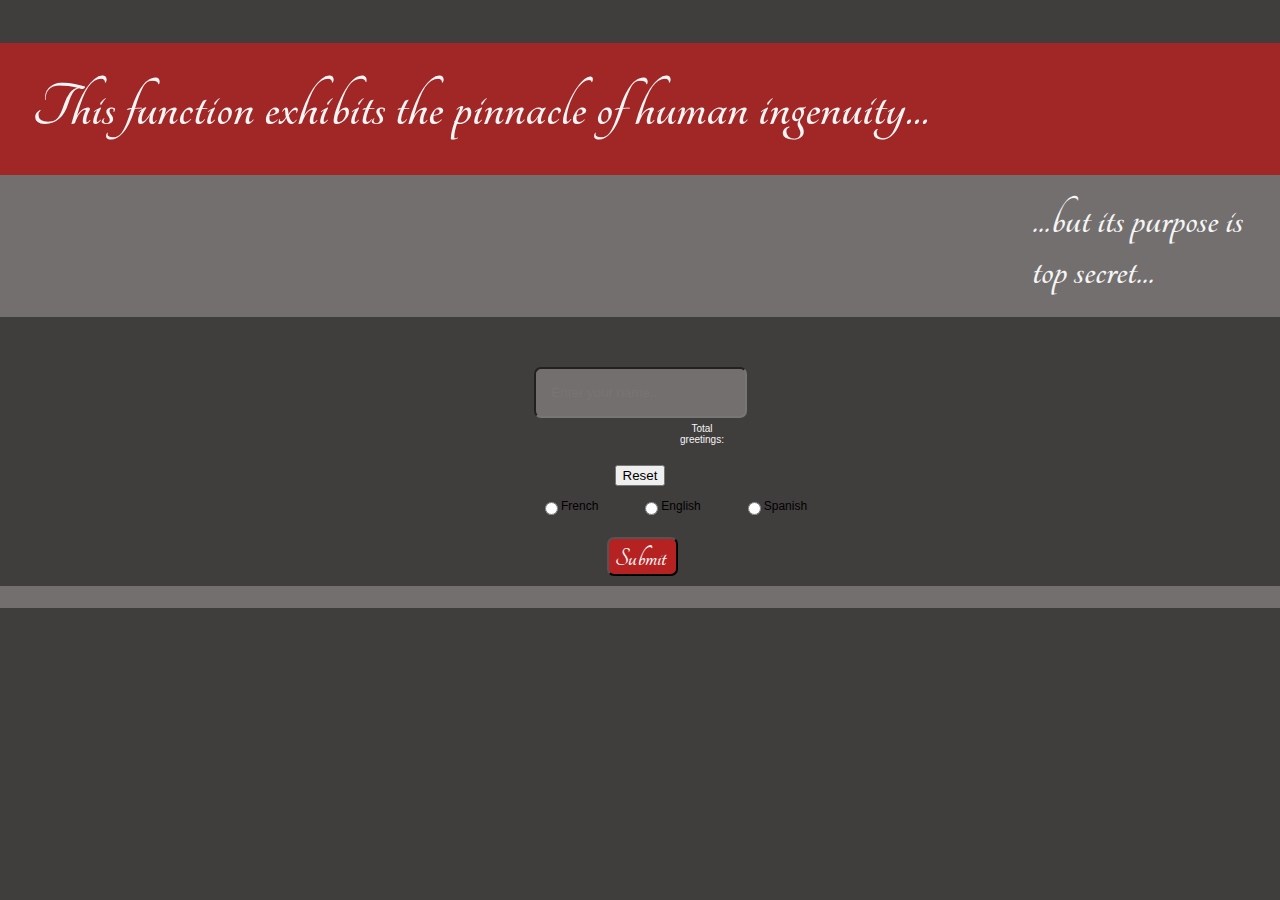
==== greetings/index.html @ 81252a0f "adding all work to master" ====
<!DOCTYPE html>
<html>
  <head>
    <meta charset="utf-8">
    <title>Greeting</title>
    <link rel="stylesheet" href="greet.css">
    <link rel="stylesheet" href="https://fonts.googleapis.com/css?family=Tangerine">
  </head>
  <body>

    <h1> This function exhibits the pinnacle of human ingenuity... </h1>

    <h2 id="mouseover" type="text">...but its purpose is top secret...</h2>

    <div class="io">

      <input id="iName" type="text" name="iName" placeholder="Enter your name..."><br><br>

      <div id="greetingBox">
        <p id="totalGreetings">Total greetings: </p> <div id="greetingCounter"></div>
      </div>

      <input id="greetReset" type="button" value="Reset">

        <div id="languageRadioBtns">
          <input type="radio" name="languageSelect" value="fr"><p class="language">French</p>
          <input type="radio" name="languageSelect" value="en"><p class="language">English</p>
          <input type="radio" name="languageSelect" value="es"><p class="language">Spanish</p>
        </div>

      <input id="button" type="button" value="Submit">

      <div id="oName"></div>

    </div>

    <script src="greet.js">

    </script>
  </body>
</html>
---- greetings/greet.css ----
body {
  font-family: 'Tangerine', serif;
  font-size: 2em;
  background-color: rgb(64, 61, 61);
  padding: 0;
  margin: 0;
  margin-bottom: 1em;
}

h1 {
  background-color: rgba(189, 33, 33, 0.78);
  padding: 0.5em;
  color: whitesmoke;
  margin-bottom: 0;
}

#mouseover {
  padding-left: 21.5em;
  background-color: rgba(134, 129, 129, 0.74);
  margin: 0;
  padding-top: 20px;
  padding-bottom: 20px;
  color: whitesmoke;
}

#yourName {
  text-align: center;
  font-size: 50px;
  background-color: rgba(189, 33, 33, 0.78);
  padding: 0.5em;
  color: whitesmoke;
  font-weight: 500;
  margin-bottom: 0;
  border: solid whitesmoke;
  border-radius: 9px;
}

#button {
  font-family: 'Tangerine', serif;
  font-size: 0.8em;
  color: whitesmoke;
  background-color: rgba(189, 33, 33, 0.95);
  margin-left: 5px;
  padding-right: 10px;
  padding-top: 5px;
  font-weight: bold;
  border-radius: 7px;
  margin-bottom: 10px;
}

.io {
  text-align: center;
}

input#iName {
  border-radius: 7px;
  padding: 16px;
  margin-top: 50px;
  background-color: rgba(134, 129, 129, 0.74);
}

#oName {
  text-align: center;
  font-size: 2em;
  /* border: solid whitesmoke; */
  /* border-radius: 11px; */
  margin: 0em 0em 0em;
  background-color: rgba(134, 129, 129, 0.74);
  color: whitesmoke;
  padding-top: 11px;
  padding-right: 3px;
  font-weight: 600;
  font-size: 4em;
  padding-top: 22px;
}

#totalGreetings {
  margin: 0;
}

#greetingBox {
  margin: -3em 60em 1em 68em;
  padding-top: 0em;
  display: -webkit-box;
  font-family: sans-serif;
  font-size: 10px;
  color: whitesmoke;
}

#greetingCounter {
  padding-left: 5px;
}

#languageRadioBtns {
  display: -webkit-inline-box;
  font-size: 12px;
  font-family: sans-serif;
  margin-right: 0px;
  padding: 0em 41em 0em 45em;
}

.language {
  padding: 0em 3.5em 2em 0em;
  margin: 0;
}
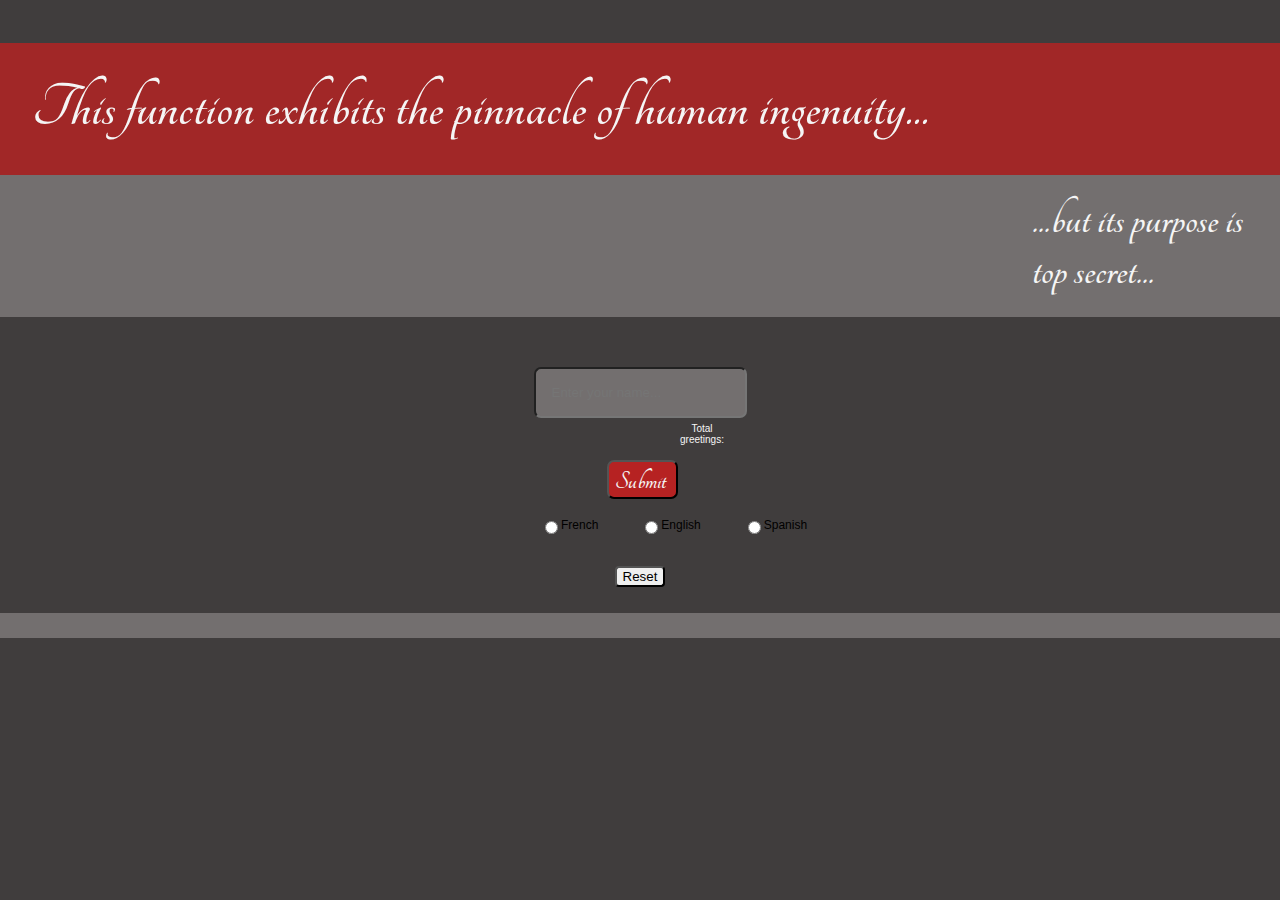
==== commit 50287982: "moved reset button to more optimal position" ====
--- a/greetings/index.html
+++ b/greetings/index.html
@@ -20,7 +20,8 @@
         <p id="totalGreetings">Total greetings: </p> <div id="greetingCounter"></div>
       </div>
 
-      <input id="greetReset" type="button" value="Reset">
+      <input id="button" type="button" value="Submit">
+
 
         <div id="languageRadioBtns">
           <input type="radio" name="languageSelect" value="fr"><p class="language">French</p>
@@ -28,7 +29,7 @@
           <input type="radio" name="languageSelect" value="es"><p class="language">Spanish</p>
         </div>
 
-      <input id="button" type="button" value="Submit">
+      <input id="greetReset" type="button" value="Reset">
 
       <div id="oName"></div>
 
--- a/greetings/greet.css
+++ b/greetings/greet.css
@@ -46,6 +46,7 @@
   font-weight: bold;
   border-radius: 7px;
   margin-bottom: 10px;
+  margin-top: 5px;
 }
 
 .io {
@@ -64,14 +65,14 @@
   font-size: 2em;
   /* border: solid whitesmoke; */
   /* border-radius: 11px; */
-  margin: 0em 0em 0em;
+  margin: 0.1em 0em 0em 0em;
   background-color: rgba(134, 129, 129, 0.74);
   color: whitesmoke;
   padding-top: 11px;
   padding-right: 3px;
   font-weight: 600;
   font-size: 4em;
-  padding-top: 22px;
+  padding-top: 25px;
 }
 
 #totalGreetings {
@@ -103,3 +104,8 @@
   padding: 0em 3.5em 2em 0em;
   margin: 0;
 }
+
+#greetReset {
+  border-radius: 4px;
+  margin-bottom: 1em;
+}
